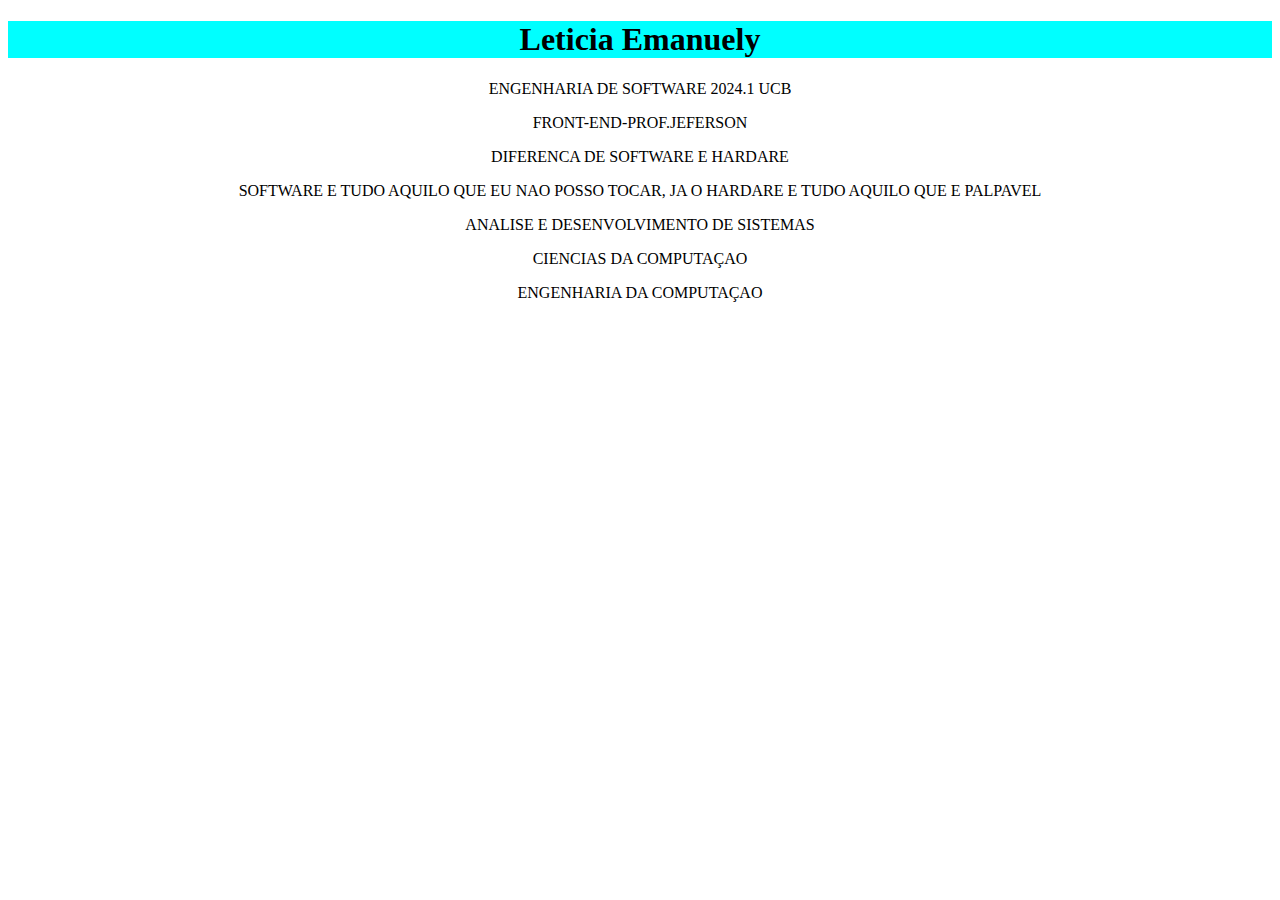
==== index.html @ 70413ec0 "primeira aula html versionada" ====
<!DOCTYPE html>
<html>
<head>
    <meta charset='utf-8'>
    <meta http-equiv='X-UA-Compatible' content='IE=edge'>
    <title>leticia.ucb</title>
    <meta name='viewport' content='width=device-width, initial-scale=1'>
    <link rel='stylesheet' type='text/css' media='screen' href='main.css'>
    <script src='main.js'></script>
</head>
<body> 
  <h1> Leticia Emanuely </h1>  
  <P CLASS="ADS"> ENGENHARIA DE SOFTWARE 2024.1 UCB </P>
  <P ID="DEVFONT"> FRONT-END-PROF.JEFERSON </P>
  <P CLASS="ADS"> DIFERENCA DE SOFTWARE E HARDARE </P>
  <P CLASS="ADS">SOFTWARE E TUDO AQUILO QUE EU NAO POSSO TOCAR, JA O HARDARE E TUDO AQUILO QUE E PALPAVEL </P>
  <P CLASS="ADS">ANALISE E DESENVOLVIMENTO DE SISTEMAS </P>
  <P CLASS="ADS">CIENCIAS DA COMPUTAÇAO </P>
  <P CLASS="ADS">ENGENHARIA DA COMPUTAÇAO </P>
</body>
</html>
---- main.css ----
h1 {background-color: aqua;

}

HTML {text-align: center;}
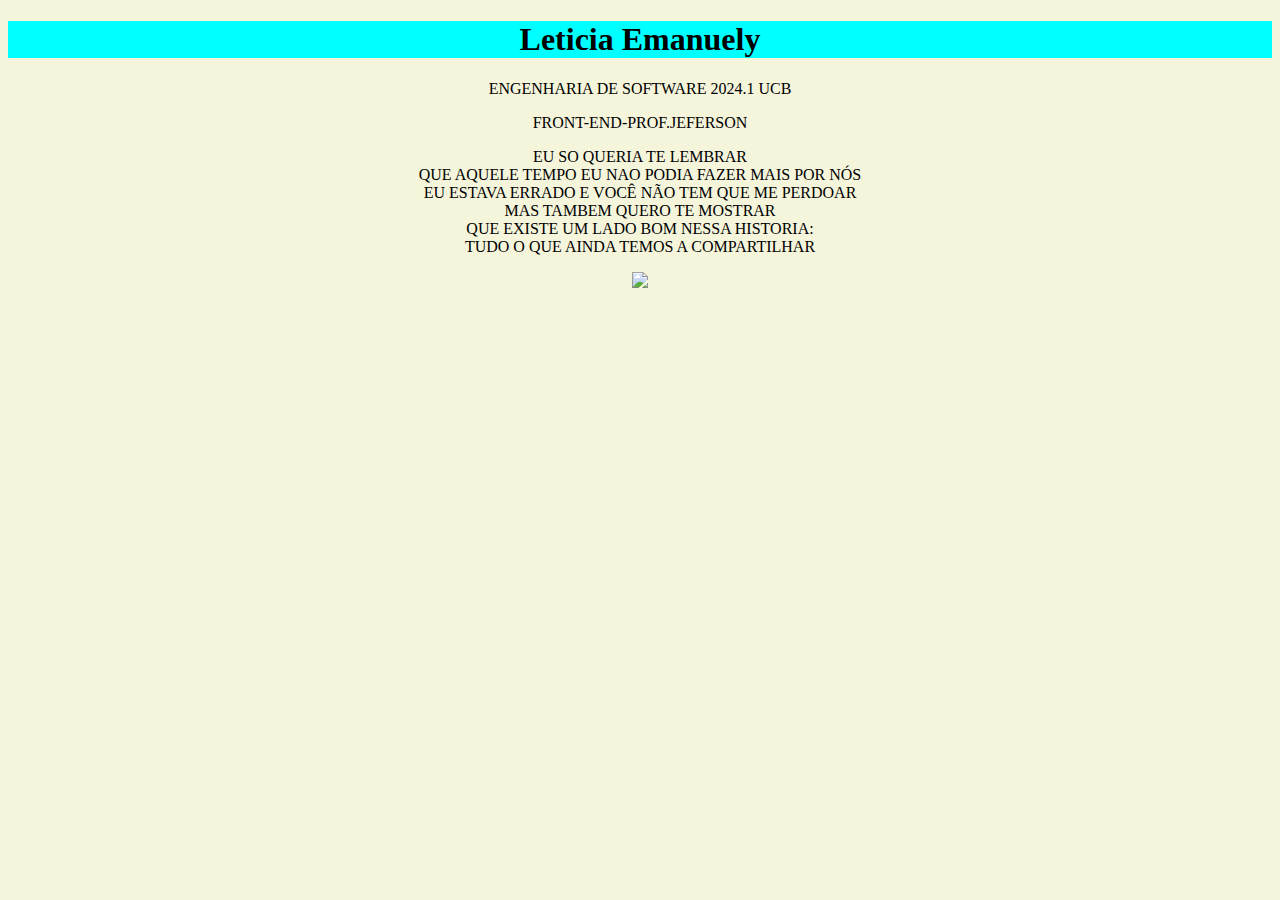
==== commit d71bd753: "front.end" ====
--- a/index.html
+++ b/index.html
@@ -11,11 +11,15 @@
 <body> 
   <h1> Leticia Emanuely </h1>  
   <P CLASS="ADS"> ENGENHARIA DE SOFTWARE 2024.1 UCB </P>
-  <P ID="DEVFONT"> FRONT-END-PROF.JEFERSON </P>
-  <P CLASS="ADS"> DIFERENCA DE SOFTWARE E HARDARE </P>
-  <P CLASS="ADS">SOFTWARE E TUDO AQUILO QUE EU NAO POSSO TOCAR, JA O HARDARE E TUDO AQUILO QUE E PALPAVEL </P>
-  <P CLASS="ADS">ANALISE E DESENVOLVIMENTO DE SISTEMAS </P>
-  <P CLASS="ADS">CIENCIAS DA COMPUTAÇAO </P>
-  <P CLASS="ADS">ENGENHARIA DA COMPUTAÇAO </P>
-</body>
+  <P > FRONT-END-PROF.JEFERSON </P>
+  <p> EU SO QUERIA TE LEMBRAR <br>
+    QUE AQUELE TEMPO EU NAO PODIA FAZER MAIS POR NÓS <br>
+    EU ESTAVA ERRADO E VOCÊ NÃO TEM QUE ME PERDOAR <br>
+    MAS TAMBEM QUERO TE MOSTRAR <br>
+    QUE EXISTE UM LADO BOM NESSA HISTORIA: <br>
+    TUDO O QUE AINDA TEMOS A COMPARTILHAR </p>
+  
+  <img src="C:\Users\leticia.emanuely\Downloads\Cantor-Chorão-da-banda-Charlie-Brown-Jr-é-encontrado-morto.jpg">
+
+</body> <AUdio> <iframe width="560" height="315" src="https://www.youtube.com/embed/0dLX40UMUKo?si=5CJ0j5VgzcablZMX" title="YouTube video player" frameborder="0" allow="accelerometer; autoplay; clipboard-write; encrypted-media; gyroscope; picture-in-picture; web-share" referrerpolicy="strict-origin-when-cross-origin" allowfullscreen></iframe></AUdio>
 </html> 
--- a/main.css
+++ b/main.css
@@ -2,4 +2,7 @@
 
 }
 
-HTML {text-align: center;}+HTML {text-align: center;}
+body {background-color: beige;
+
+}
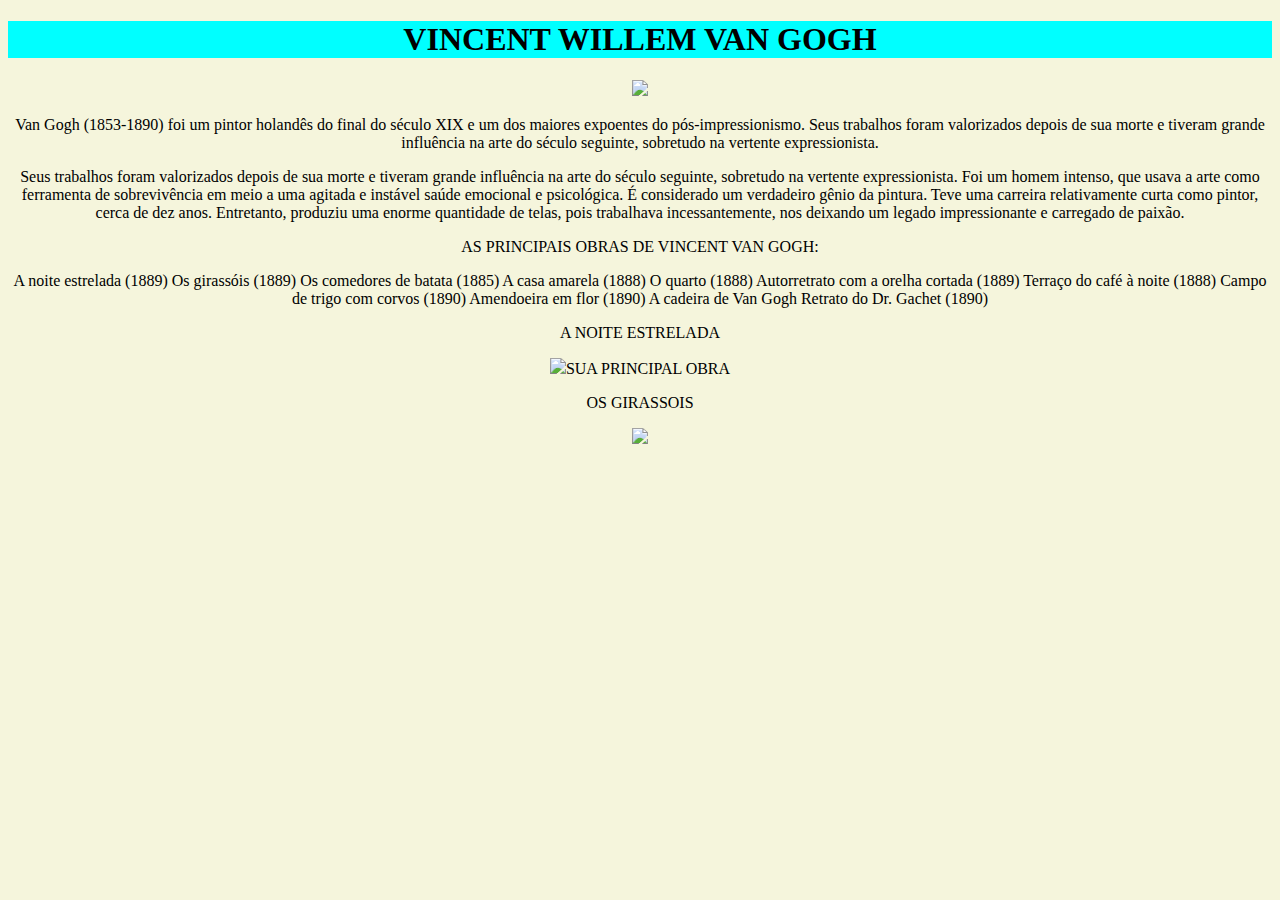
==== commit 28a85d19: "criei um html com textos e imagens do figma" ====
--- a/index.html
+++ b/index.html
@@ -9,17 +9,35 @@
     <script src='main.js'></script>
 </head>
 <body> 
-  <h1> Leticia Emanuely </h1>  
-  <P CLASS="ADS"> ENGENHARIA DE SOFTWARE 2024.1 UCB </P>
-  <P > FRONT-END-PROF.JEFERSON </P>
-  <p> EU SO QUERIA TE LEMBRAR <br>
-    QUE AQUELE TEMPO EU NAO PODIA FAZER MAIS POR NÓS <br>
-    EU ESTAVA ERRADO E VOCÊ NÃO TEM QUE ME PERDOAR <br>
-    MAS TAMBEM QUERO TE MOSTRAR <br>
-    QUE EXISTE UM LADO BOM NESSA HISTORIA: <br>
-    TUDO O QUE AINDA TEMOS A COMPARTILHAR </p>
+  <h1> VINCENT WILLEM VAN GOGH </h1>
+ 
+  <img src="C:\Users\leticia.emanuely\Documents\leticia.emanuely.ucbb\van-gogh-quem-foi-biografia-carreira-como-pintor-e-principais-obras.png">
+<p>Van Gogh (1853-1890) foi um pintor holandês do final do século XIX e um dos maiores expoentes do pós-impressionismo. Seus trabalhos foram valorizados depois de sua morte e tiveram grande influência na arte do século seguinte, sobretudo na vertente expressionista.</p>
+<p>Seus trabalhos foram valorizados depois de sua morte e tiveram grande influência na arte do século seguinte, sobretudo na vertente expressionista.
+  Foi um homem intenso, que usava a arte como ferramenta de sobrevivência em meio a uma agitada e instável saúde emocional e psicológica.
+  É considerado um verdadeiro gênio da pintura. Teve uma carreira relativamente curta como pintor, cerca de dez anos.
+  Entretanto, produziu uma enorme quantidade de telas, pois trabalhava incessantemente, nos deixando um legado impressionante e carregado de paixão.
+  </p>
+  <p>AS PRINCIPAIS OBRAS DE VINCENT VAN GOGH:</p>
+  <p>A noite estrelada (1889)
+    Os girassóis (1889)
+    Os comedores de batata (1885)
+    A casa amarela (1888)
+    O quarto (1888)
+    Autorretrato com a orelha cortada (1889)
+    Terraço do café à noite (1888)
+    Campo de trigo com corvos (1890)
+    Amendoeira em flor (1890)
+    A cadeira de Van Gogh
+    Retrato do Dr. Gachet (1890)</p>
+    <p>A NOITE ESTRELADA</p>
+    <img src="C:\Users\leticia.emanuely\Documents\leticia.emanuely.ucbb\starry-sky-1948523_1280-1200x750.webp"
+  <p>SUA PRINCIPAL OBRA</p>
+  <p>OS GIRASSOIS</p>
+  <img src="C:\Users\leticia.emanuely\Documents\leticia.emanuely.ucbb\OIP.jfif"
+ 
   
-  <img src="C:\Users\leticia.emanuely\Downloads\Cantor-Chorão-da-banda-Charlie-Brown-Jr-é-encontrado-morto.jpg">
-
-</body> <AUdio> <iframe width="560" height="315" src="https://www.youtube.com/embed/0dLX40UMUKo?si=5CJ0j5VgzcablZMX" title="YouTube video player" frameborder="0" allow="accelerometer; autoplay; clipboard-write; encrypted-media; gyroscope; picture-in-picture; web-share" referrerpolicy="strict-origin-when-cross-origin" allowfullscreen></iframe></AUdio>
+ 
+</body> 
 </html> 
+ 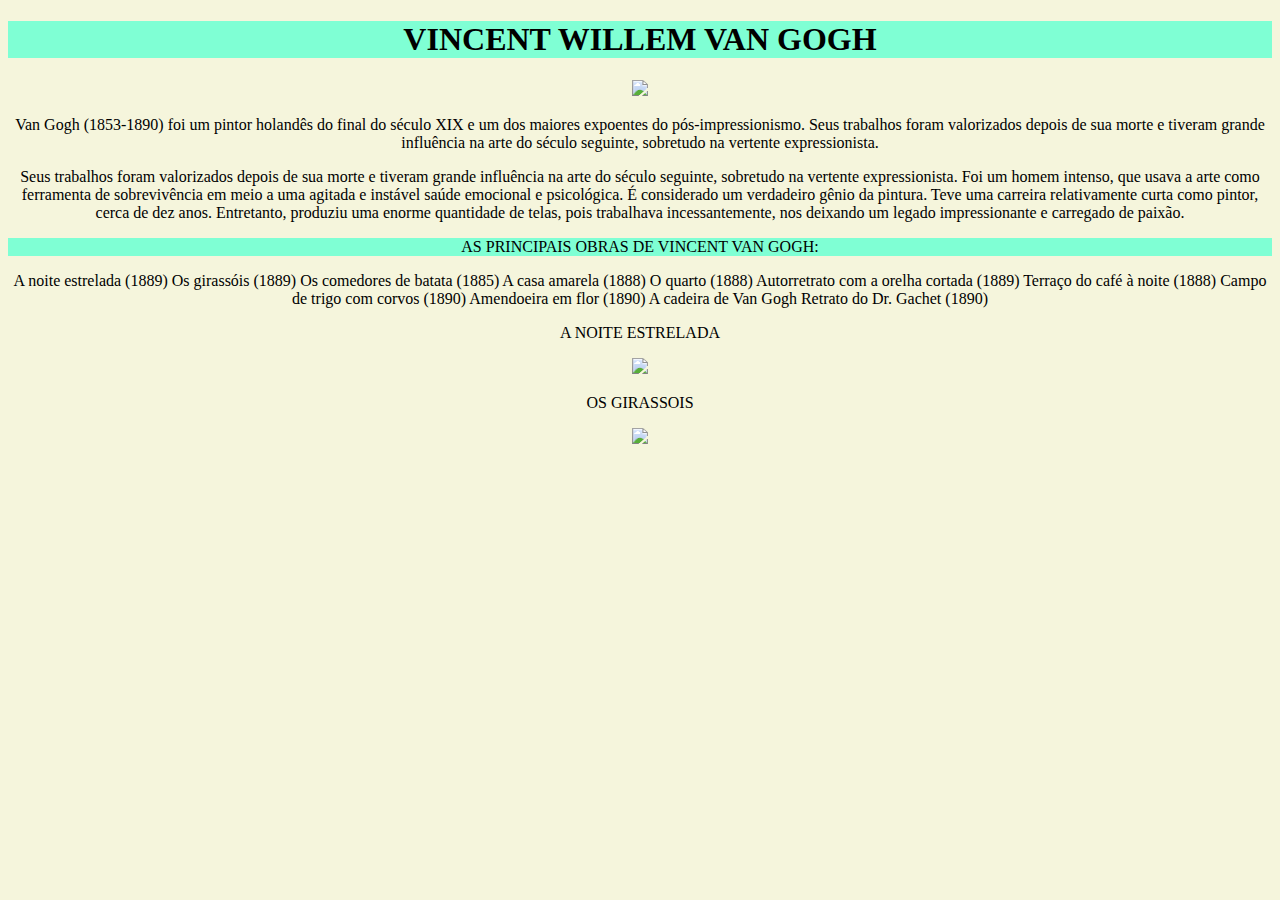
==== commit f67ca8a3: "nessa aula aprendi a mudar meu projeto pra horizontal ou vertical" ====
--- a/index.html
+++ b/index.html
@@ -9,33 +9,33 @@
     <script src='main.js'></script>
 </head>
 <body> 
-  <h1> VINCENT WILLEM VAN GOGH </h1>
- 
-  <img src="C:\Users\leticia.emanuely\Documents\leticia.emanuely.ucbb\van-gogh-quem-foi-biografia-carreira-como-pintor-e-principais-obras.png">
-<p>Van Gogh (1853-1890) foi um pintor holandês do final do século XIX e um dos maiores expoentes do pós-impressionismo. Seus trabalhos foram valorizados depois de sua morte e tiveram grande influência na arte do século seguinte, sobretudo na vertente expressionista.</p>
-<p>Seus trabalhos foram valorizados depois de sua morte e tiveram grande influência na arte do século seguinte, sobretudo na vertente expressionista.
-  Foi um homem intenso, que usava a arte como ferramenta de sobrevivência em meio a uma agitada e instável saúde emocional e psicológica.
-  É considerado um verdadeiro gênio da pintura. Teve uma carreira relativamente curta como pintor, cerca de dez anos.
-  Entretanto, produziu uma enorme quantidade de telas, pois trabalhava incessantemente, nos deixando um legado impressionante e carregado de paixão.
-  </p>
-  <p>AS PRINCIPAIS OBRAS DE VINCENT VAN GOGH:</p>
-  <p>A noite estrelada (1889)
-    Os girassóis (1889)
-    Os comedores de batata (1885)
-    A casa amarela (1888)
-    O quarto (1888)
-    Autorretrato com a orelha cortada (1889)
-    Terraço do café à noite (1888)
-    Campo de trigo com corvos (1890)
-    Amendoeira em flor (1890)
-    A cadeira de Van Gogh
-    Retrato do Dr. Gachet (1890)</p>
-    <p>A NOITE ESTRELADA</p>
-    <img src="C:\Users\leticia.emanuely\Documents\leticia.emanuely.ucbb\starry-sky-1948523_1280-1200x750.webp"
-  <p>SUA PRINCIPAL OBRA</p>
-  <p>OS GIRASSOIS</p>
-  <img src="C:\Users\leticia.emanuely\Documents\leticia.emanuely.ucbb\OIP.jfif"
- 
+    <h1> VINCENT WILLEM VAN GOGH </h1>
+  
+    <img src="C:\Users\leticia.emanuely\Documents\let\leticia.emanuely.ucbb\van-gogh-quem-foi-biografia-carreira-como-pintor-e-principais-obras.png">
+  <p>Van Gogh (1853-1890) foi um pintor holandês do final do século XIX e um dos maiores expoentes do pós-impressionismo. Seus trabalhos foram valorizados depois de sua morte e tiveram grande influência na arte do século seguinte, sobretudo na vertente expressionista.</p>
+  <p>Seus trabalhos foram valorizados depois de sua morte e tiveram grande influência na arte do século seguinte, sobretudo na vertente expressionista.
+    Foi um homem intenso, que usava a arte como ferramenta de sobrevivência em meio a uma agitada e instável saúde emocional e psicológica.
+    É considerado um verdadeiro gênio da pintura. Teve uma carreira relativamente curta como pintor, cerca de dez anos.
+    Entretanto, produziu uma enorme quantidade de telas, pois trabalhava incessantemente, nos deixando um legado impressionante e carregado de paixão.
+    </p>
+    <p class="flex-container vertical">AS PRINCIPAIS OBRAS DE VINCENT VAN GOGH:</p>
+    <p>A noite estrelada (1889)
+      Os girassóis (1889)
+      Os comedores de batata (1885)
+      A casa amarela (1888)
+      O quarto (1888)
+      Autorretrato com a orelha cortada (1889)
+      Terraço do café à noite (1888)
+      Campo de trigo com corvos (1890)
+      Amendoeira em flor (1890)
+      A cadeira de Van Gogh
+      Retrato do Dr. Gachet (1890)</p>
+      <p>A NOITE ESTRELADA</p>
+      <img src="C:\Users\leticia.emanuely\Documents\let\leticia.emanuely.ucbb\starry-sky-1948523_1280-1200x750.webp">
+  
+    <p>OS GIRASSOIS</p>
+    <img src="C:\Users\leticia.emanuely\Documents\let\leticia.emanuely.ucbb\OIP.jfif">
+  
   
  
 </body> 
--- a/main.css
+++ b/main.css
@@ -1,4 +1,4 @@
-h1 {background-color: aqua;
+h1 {background-color: aquamarine;
 
 }
 
@@ -6,3 +6,7 @@
 body {background-color: beige;
 
 }
+.flex-container{
+    background-color: aquamarine;
+}
+.vertical
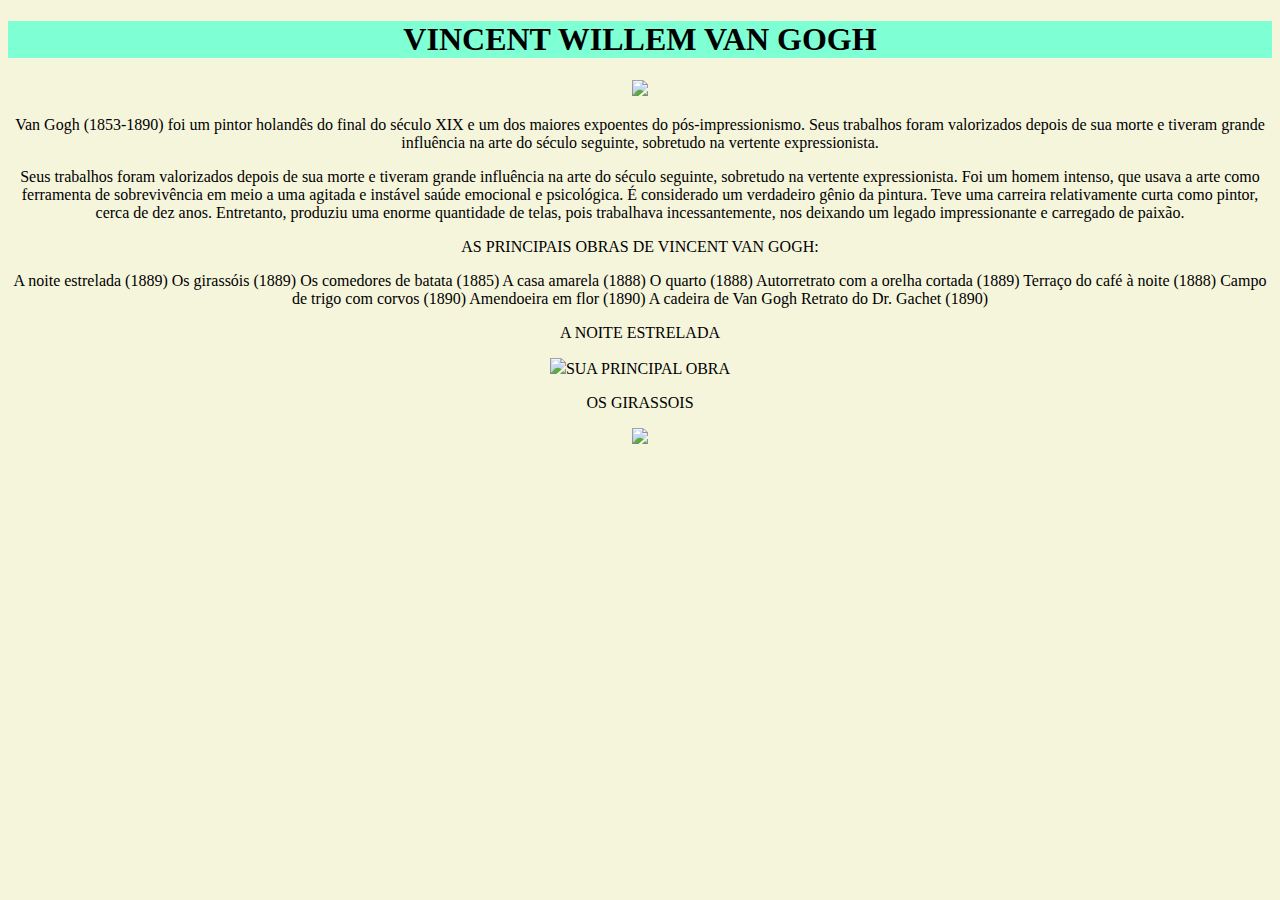
==== commit f77b786d: "na aula de hoje aprendi a formatar o codigo" ====
--- a/index.html
+++ b/index.html
@@ -1,43 +1,47 @@
 <!DOCTYPE html>
 <html>
+
 <head>
-    <meta charset='utf-8'>
-    <meta http-equiv='X-UA-Compatible' content='IE=edge'>
-    <title>leticia.ucb</title>
-    <meta name='viewport' content='width=device-width, initial-scale=1'>
-    <link rel='stylesheet' type='text/css' media='screen' href='main.css'>
-    <script src='main.js'></script>
+  <meta charset='utf-8'>
+  <meta http-equiv='X-UA-Compatible' content='IE=edge'>
+  <title>leticia.ucb</title>
+  <meta name='viewport' content='width=device-width, initial-scale=1'>
+  <link rel='stylesheet' type='text/css' media='screen' href='main.css'>
+  <script src='main.js'></script>
 </head>
-<body> 
-    <h1> VINCENT WILLEM VAN GOGH </h1>
-  
-    <img src="C:\Users\leticia.emanuely\Documents\let\leticia.emanuely.ucbb\van-gogh-quem-foi-biografia-carreira-como-pintor-e-principais-obras.png">
-  <p>Van Gogh (1853-1890) foi um pintor holandês do final do século XIX e um dos maiores expoentes do pós-impressionismo. Seus trabalhos foram valorizados depois de sua morte e tiveram grande influência na arte do século seguinte, sobretudo na vertente expressionista.</p>
-  <p>Seus trabalhos foram valorizados depois de sua morte e tiveram grande influência na arte do século seguinte, sobretudo na vertente expressionista.
-    Foi um homem intenso, que usava a arte como ferramenta de sobrevivência em meio a uma agitada e instável saúde emocional e psicológica.
+
+<body>
+  <h1> VINCENT WILLEM VAN GOGH </h1>
+
+  <img
+    src="C:\Users\leticia.emanuely\Documents\leticia.emanuely.ucbb\van-gogh-quem-foi-biografia-carreira-como-pintor-e-principais-obras.png">
+  <p>Van Gogh (1853-1890) foi um pintor holandês do final do século XIX e um dos maiores expoentes do
+    pós-impressionismo. Seus trabalhos foram valorizados depois de sua morte e tiveram grande influência na arte do
+    século seguinte, sobretudo na vertente expressionista.</p>
+  <p>Seus trabalhos foram valorizados depois de sua morte e tiveram grande influência na arte do século seguinte,
+    sobretudo na vertente expressionista.
+    Foi um homem intenso, que usava a arte como ferramenta de sobrevivência em meio a uma agitada e instável saúde
+    emocional e psicológica.
     É considerado um verdadeiro gênio da pintura. Teve uma carreira relativamente curta como pintor, cerca de dez anos.
-    Entretanto, produziu uma enorme quantidade de telas, pois trabalhava incessantemente, nos deixando um legado impressionante e carregado de paixão.
-    </p>
-    <p class="flex-container vertical">AS PRINCIPAIS OBRAS DE VINCENT VAN GOGH:</p>
-    <p>A noite estrelada (1889)
-      Os girassóis (1889)
-      Os comedores de batata (1885)
-      A casa amarela (1888)
-      O quarto (1888)
-      Autorretrato com a orelha cortada (1889)
-      Terraço do café à noite (1888)
-      Campo de trigo com corvos (1890)
-      Amendoeira em flor (1890)
-      A cadeira de Van Gogh
-      Retrato do Dr. Gachet (1890)</p>
-      <p>A NOITE ESTRELADA</p>
-      <img src="C:\Users\leticia.emanuely\Documents\let\leticia.emanuely.ucbb\starry-sky-1948523_1280-1200x750.webp">
-  
-    <p>OS GIRASSOIS</p>
-    <img src="C:\Users\leticia.emanuely\Documents\let\leticia.emanuely.ucbb\OIP.jfif">
-  
-  
- 
-</body> 
-</html> 
- +    Entretanto, produziu uma enorme quantidade de telas, pois trabalhava incessantemente, nos deixando um legado
+    impressionante e carregado de paixão.
+  </p>
+  <p>AS PRINCIPAIS OBRAS DE VINCENT VAN GOGH:</p>
+  <p>A noite estrelada (1889)
+    Os girassóis (1889)
+    Os comedores de batata (1885)
+    A casa amarela (1888)
+    O quarto (1888)
+    Autorretrato com a orelha cortada (1889)
+    Terraço do café à noite (1888)
+    Campo de trigo com corvos (1890)
+    Amendoeira em flor (1890)
+    A cadeira de Van Gogh
+    Retrato do Dr. Gachet (1890)</p>
+  <p>A NOITE ESTRELADA</p>
+  <img src="C:\Users\leticia.emanuely\Documents\leticia.emanuely.ucbb\starry-sky-1948523_1280-1200x750.webp" <p>SUA
+  PRINCIPAL OBRA</p>
+  <p>OS GIRASSOIS</p>
+  <img src="C:\Users\leticia.emanuely\Documents\leticia.emanuely.ucbb\OIP.jfif" </body>
+
+</html>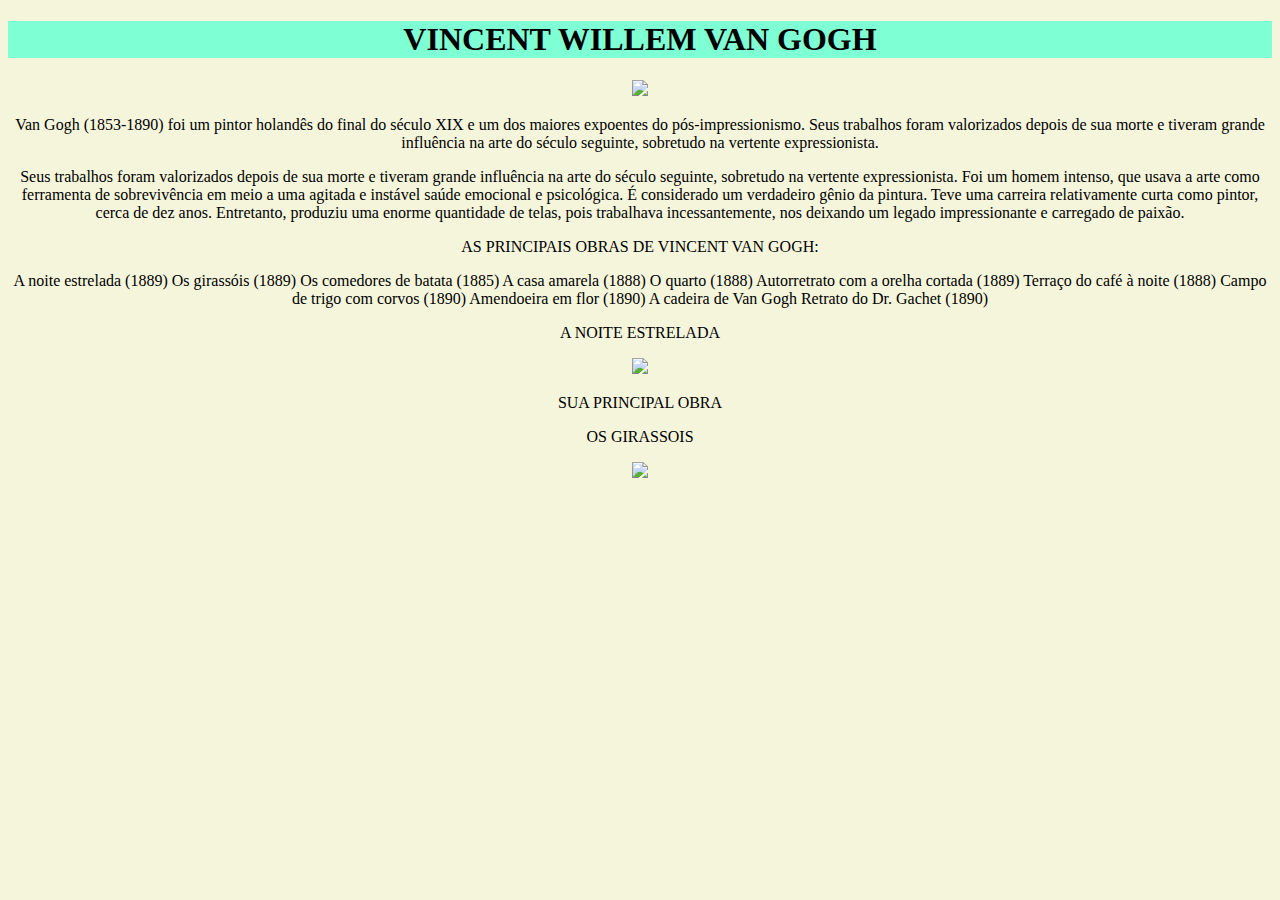
==== commit 56d1cfda: "resolução de conflitos" ====
--- a/index.html
+++ b/index.html
@@ -39,9 +39,11 @@
     A cadeira de Van Gogh
     Retrato do Dr. Gachet (1890)</p>
   <p>A NOITE ESTRELADA</p>
-  <img src="C:\Users\leticia.emanuely\Documents\leticia.emanuely.ucbb\starry-sky-1948523_1280-1200x750.webp" <p>SUA
-  PRINCIPAL OBRA</p>
+  <img src="C:\Users\leticia.emanuely\Documents\leticia.emanuely.ucbb\starry-sky-1948523_1280-1200x750.webp">
+  <p>SUA
+    PRINCIPAL OBRA</p>
   <p>OS GIRASSOIS</p>
-  <img src="C:\Users\leticia.emanuely\Documents\leticia.emanuely.ucbb\OIP.jfif" </body>
+  <img src="C:\Users\leticia.emanuely\Documents\leticia.emanuely.ucbb\OIP.jfif">
+</body>
 
 </html>--- a/main.css
+++ b/main.css
@@ -1,12 +1,17 @@
-h1 {background-color: aquamarine;
+h1 {
+    background-color: aquamarine;
 
 }
 
-HTML {text-align: center;}
-body {background-color: beige;
+HTML {
+    text-align: center;
+}
+
+body {
+    background-color: beige;
 
 }
-.flex-container{
+
+.flex-container {
     background-color: aquamarine;
-}
-.vertical
+}